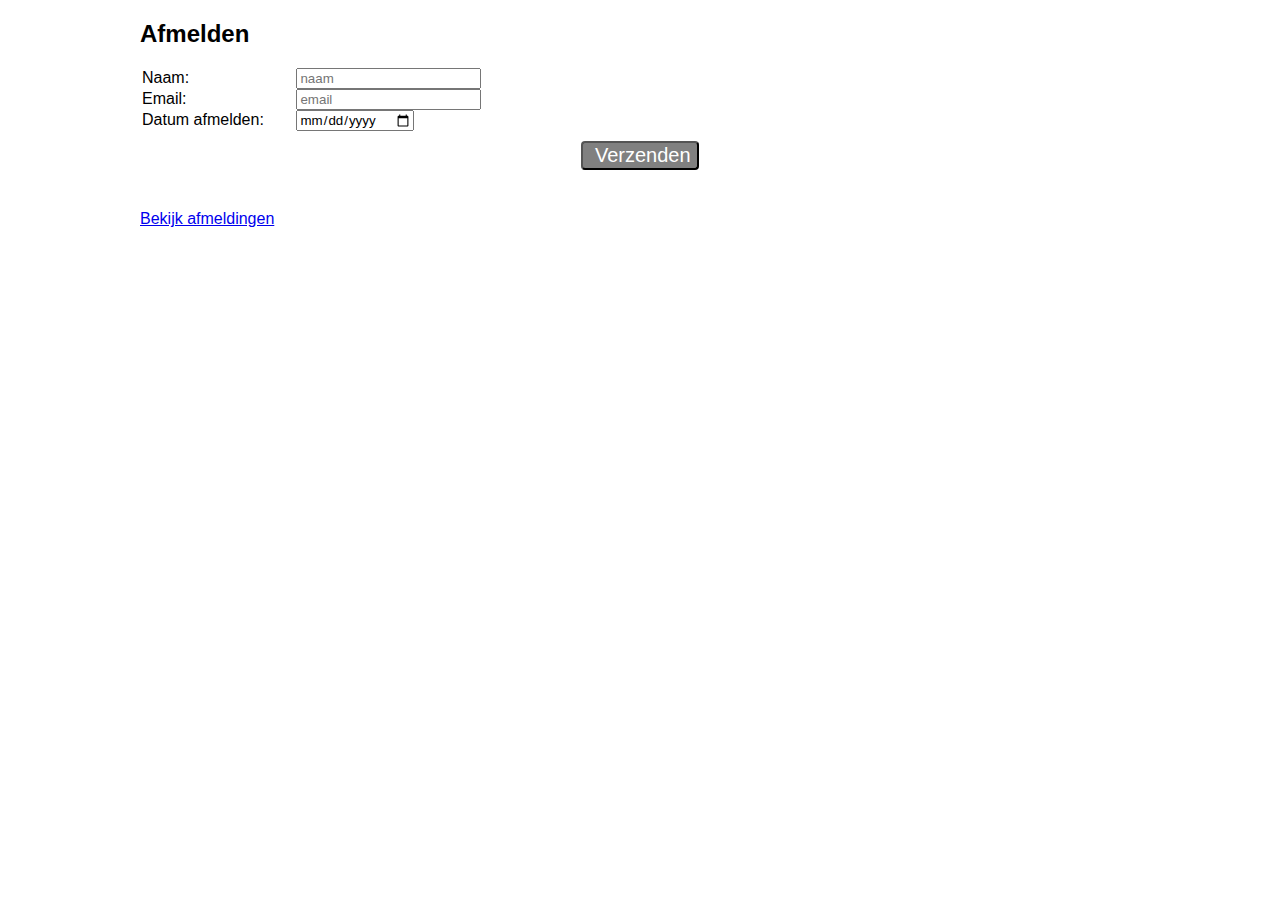
==== afmelden.html @ 8bdb8b9b "edit form" ====
<!DOCTYPE html>
<html>
  <head>
    <title>Afmelden</title>
    <link rel="stylesheet" href="/css/styles.css">
  </head>
  <body>
    <div id="wrapper">
        <div id="content">
          <h2>Afmelden</h2>   
          <form class="gform" method="POST" data-email="wpalm@outlook.com"
          action="https://script.google.com/macros/s/AKfycbySUZUDqdgNiQvHjIPrlTd-EOX-LrK3jgrgH7WJK-wis10U0DgS6ZaYW70418nhYqK3/exec">
            <!-- change the form action to your script url -->
            <div class="form-elements">
              <fieldset class="pure-group">
                <label for="naam">Naam: </label>
                <input id="naam" name="naam" type="text" required placeholder="naam" />
              </fieldset>
              <fieldset class="pure-group">
                <label for="email">Email:</label>
                <input id="email" name="email" type="email" value="" required placeholder="email"/>
              </fieldset>
              <fieldset class="pure-group">
                <label for="datum">Datum afmelden: </label>
                <input id="datum" name="datum" type="date"/>
              </fieldset>
              <button class="button-success pure-button button-xlarge">
                <i class="fa fa-paper-plane"></i>&nbsp;Verzenden</button>
            </div>
            <!-- Customise the Thankyou Message People See when they submit the form: -->
            <div class="thankyou_message" style="display:none;">
              <p>Afgemeld!</p>
            </div>
          </form>
          <a href="https://docs.google.com/spreadsheets/d/1GImoFp9h0FkTg-OUzBOkm1tBR1cWsuQRXlBBZquopwM/edit?usp=sharing">Bekijk afmeldingen</a>
        </div>
  </body>
</html>
---- css/styles.css ----
* {
 font-family: Verdana, Arial, Times New Roman;
}

html, body {
  margin: 0;
  padding: 0;
  height: 100%;
}

.koor {
  display: block;
  height: auto;
  width: 100%;
  margin-left: auto;
  margin-right: auto;
}

.logo {
  display: block;
  height: 100px;
  width: auto;
  margin-left: auto;
  margin-right: auto;
  padding-top: 20px;
  padding-bottom: 20px
}

.pure-group {
  border-style: none;
  padding: 0px;
}

.button-success {
  color: white;
  border-radius: 4px;
  background: grey
}

.button-xlarge {
  font-size: 125%;
}

button {
  display: block;
  width: auto;
  margin-left: auto;
  margin-right: auto;
  margin-top: 10px;
  margin-bottom: 40px
}

label {
  display: inline-block;
  width: 150px;
  text-align: left;
}

#wrapper {
  min-height: 100%;
  position: relative;
}

#header {
  background-image: url("/img/kerk.jpg");
  background-position: center;
  background-repeat: no-repeat;
  background-size: cover;
  text-align: center;
  padding:100px 0;
  opacity: 0.8;
  color: white;
  text-transform: uppercase;
}

#content {
  padding-bottom: 100px;
  padding-left: 10px;
  padding-right: 10px;
  max-width: 1000px;
  margin: 0 auto;
}

#footer {
  width: 100%;
  height: 100px;
  bottom: 0;
  left: 0;
  position: absolute;
  text-align: center;
}
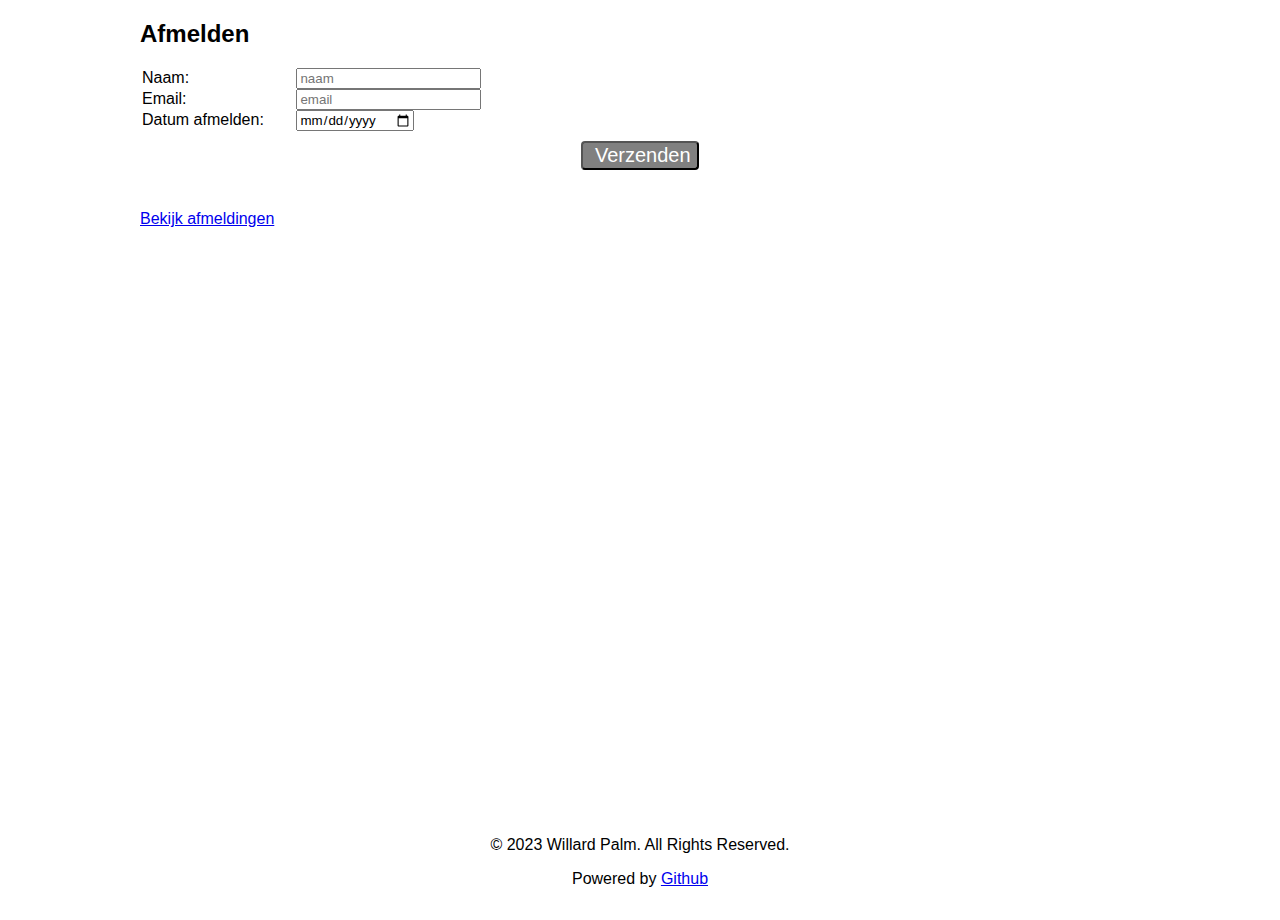
==== commit d1898046: "edit form" ====
--- a/afmelden.html
+++ b/afmelden.html
@@ -8,7 +8,7 @@
     <div id="wrapper">
         <div id="content">
           <h2>Afmelden</h2>   
-          <form class="gform" method="POST" data-email="wpalm@outlook.com"
+          <form class="gform" method="POST" data-email="palmw01@gmail.com"
           action="https://script.google.com/macros/s/AKfycbySUZUDqdgNiQvHjIPrlTd-EOX-LrK3jgrgH7WJK-wis10U0DgS6ZaYW70418nhYqK3/exec">
             <!-- change the form action to your script url -->
             <div class="form-elements">
@@ -34,5 +34,11 @@
           </form>
           <a href="https://docs.google.com/spreadsheets/d/1GImoFp9h0FkTg-OUzBOkm1tBR1cWsuQRXlBBZquopwM/edit?usp=sharing">Bekijk afmeldingen</a>
         </div>
+        <div id="footer">
+            <p>© 2023 Willard Palm. All Rights Reserved.</p>
+            <p>Powered by <a href="https://github.com">Github</a></p></p>
+          </div>
+        </div>
+        <script data-cfasync="false" type="text/javascript" src="/js/scripts.js"></script>
   </body>
 </html>